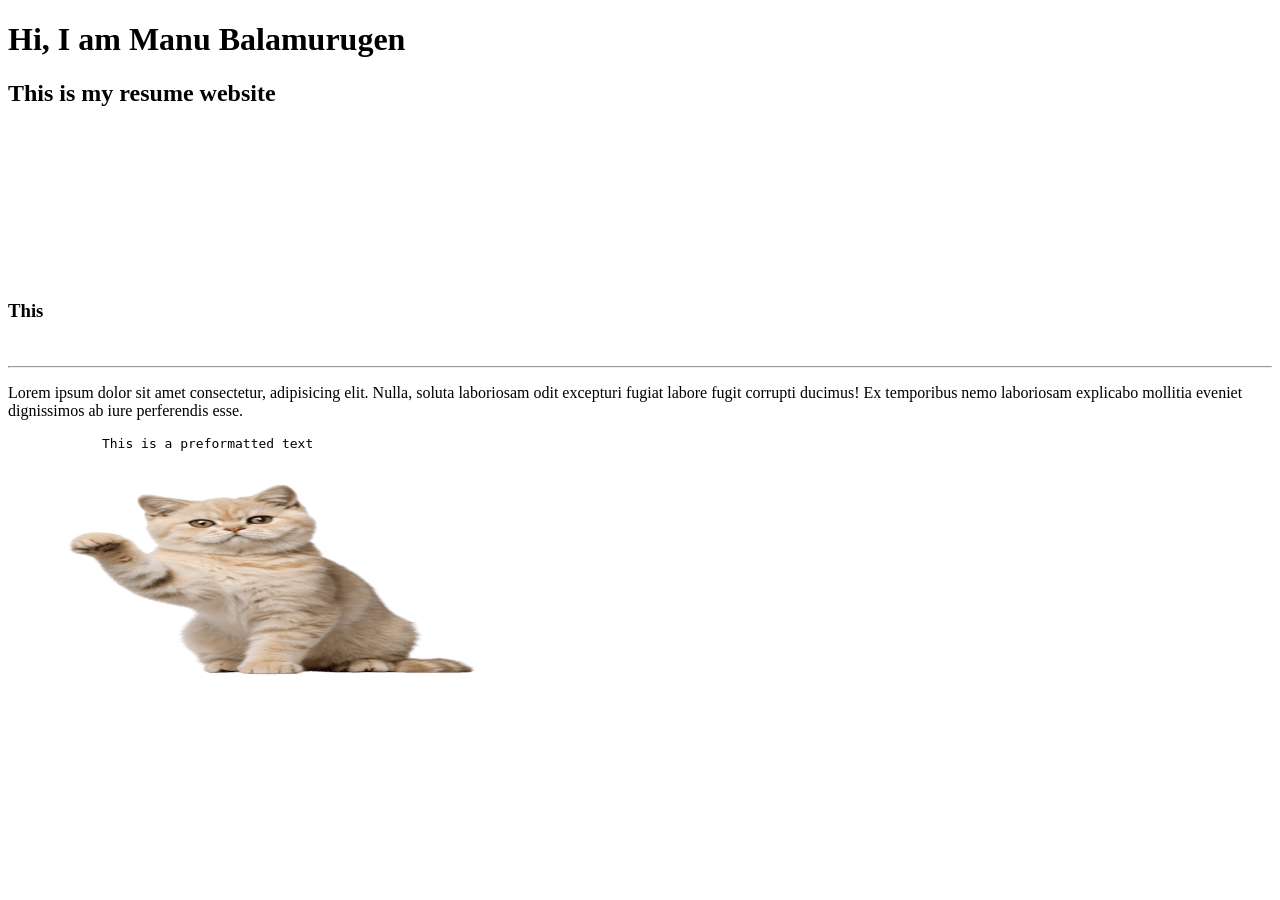
==== index.html @ 946f2e39 "Intiail commit" ====
<!DOCTYPE html>
<html>
    <head>
        <title>
            Manu Balamurugen
        </title>
    </head>
    <body>
        <h1>
            Hi, I am Manu Balamurugen
        </h1>
        <h2>
            This is my resume website
        </h2>
        <video>
            
        </video>
        <h3>
            This
        </h3>
        <br>
        <hr>
        <p>
            Lorem ipsum dolor sit amet consectetur, adipisicing elit. Nulla, soluta laboriosam odit excepturi fugiat labore fugit corrupti ducimus! Ex temporibus nemo laboriosam explicabo mollitia eveniet dignissimos ab iure perferendis esse.
        </p>
        <pre>
            This is a preformatted text
        </pre>

        <img src="cat.png"
        height="200"
        width = "500">
        
        <!-- THIS IS A COMMENT -->
    </body>
</html>
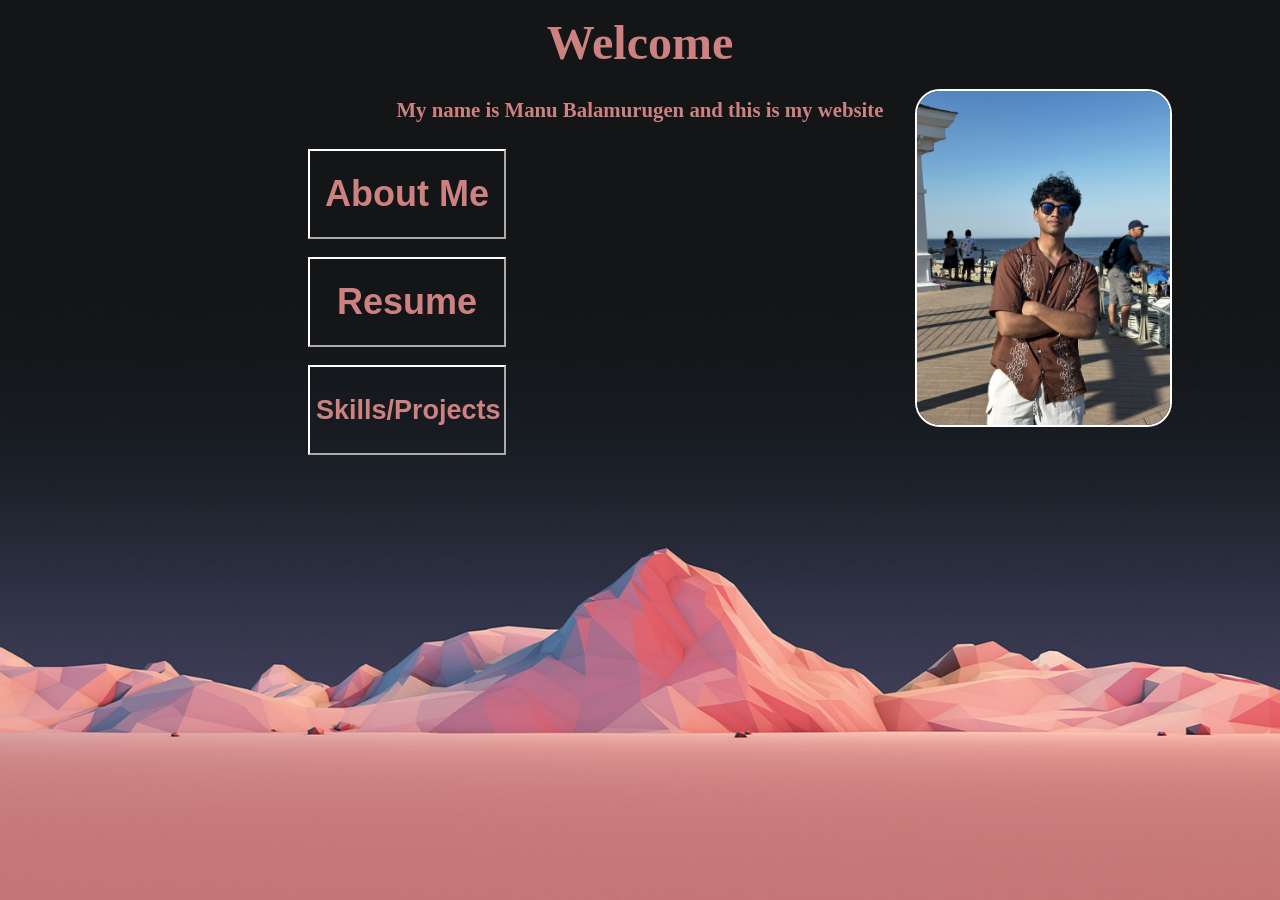
==== commit bc50dccb: "Final" ====
--- a/index.html
+++ b/index.html
@@ -1,36 +1,55 @@
 <!DOCTYPE html>
-<html>
-    <head>
-        <title>
-            Manu Balamurugen
-        </title>
-    </head>
-    <body>
-        <h1>
-            Hi, I am Manu Balamurugen
-        </h1>
-        <h2>
-            This is my resume website
-        </h2>
-        <video>
-            
-        </video>
-        <h3>
-            This
-        </h3>
-        <br>
-        <hr>
-        <p>
-            Lorem ipsum dolor sit amet consectetur, adipisicing elit. Nulla, soluta laboriosam odit excepturi fugiat labore fugit corrupti ducimus! Ex temporibus nemo laboriosam explicabo mollitia eveniet dignissimos ab iure perferendis esse.
-        </p>
-        <pre>
-            This is a preformatted text
-        </pre>
+<html lang="en">
+<head>
+    <meta charset="UTF-8">
+    <meta name="viewport" content="width=device-width, initial-scale=1.0">
+    <title>Manu Balamurugen</title>
+    <link rel="icon" type="image/jpeg" href="sun.png">
+    <link rel="stylesheet" href = "WebsiteCSS.css">
+    
+</head>
+<body>
+    
+    <span>
+        <h1 id="welc"> Welcome </h1> 
+    </span>
+    <span> 
+        <h4 id = "intro">My name is Manu Balamurugen and this is my website</h4>
+    </span>
+    
+    <span> 
+        <img id="me" src="Manu.png">
+    </span>
 
-        <img src="cat.png"
-        height="200"
-        width = "500">
-        
-        <!-- THIS IS A COMMENT -->
-    </body>
+   <div>
+    <a href = "AboutMe.html"> 
+    <button id = "abtbut">
+    <b>About Me</b>
+    </button>
+    </a>
+   </div>
+
+   <br>
+
+   <div>
+    <a href="Resume.html">
+    <button id = resumbut>
+    <b>Resume</b>
+   </button>
+   </a>
+   </div>
+
+    <br>
+
+   <div>
+    <a href = "projects.html">
+    <button id = "skibut">
+    <b>Skills/Projects</b>
+   </button>
+   </a>
+   </div>
+    
+
+
+</body>
 </html>
--- a/WebsiteCSS.css
+++ b/WebsiteCSS.css
@@ -0,0 +1,66 @@
+
+body{
+    background-image: url(mountains.jpg);
+    background-position: center;
+    background-attachment: fixed;
+    background-size: cover;
+}
+#welc{
+    text-align: center;
+    margin-top: 30px;
+    font-size: 300%;
+    color: #CD8181;
+    display: table;
+    margin:auto;
+    margin-top: 15px;
+    
+}
+#intro{
+    text-align: center;
+    font-size: 130%;
+    color: #CD8181;
+}
+#me{
+    height: auto;
+    width: 20%;
+    margin-right: 100px;
+    display:block;
+    max-width: 100%;
+    margin-top: 0px;
+    border: solid;
+    border-color: white;
+    border-radius: 25px;
+    border-width: 2px;
+    float: right;
+    position: relative;
+    bottom: 60px;
+}
+#abtbut{
+    width: 22vh;
+    height: 10vh;
+    margin-left: 300px;
+    font-size: 4vh;
+    background-color: transparent;
+    color: #CD8181;
+    border-color: white;
+    
+}
+#resumbut{
+    width: 22vh;
+    height: 10vh;
+    margin-left: 300px;
+    font-size: 4vh;
+    background-color: transparent;
+    color: #CD8181;
+    border-color: white;
+}
+#skibut{
+    width: 22vh;
+    height: 10vh;
+    margin-left: 300px;
+    font-size: 3vh;
+    background-color: transparent;
+    color: #CD8181;
+    border-color: white;
+}
+
